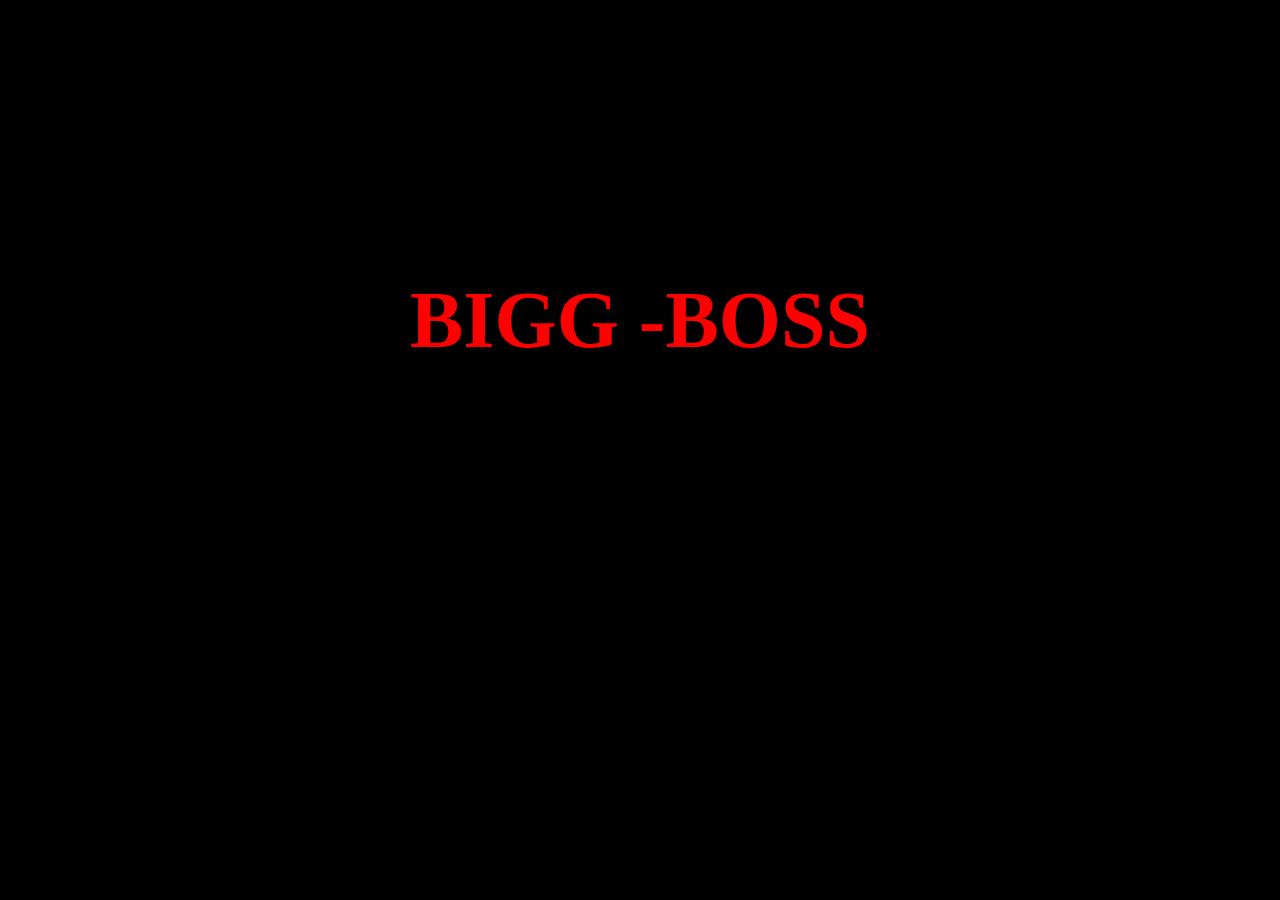
==== index.html @ 0160a6a4 "made the html file and css file and give heading" ====
<!DOCTYPE html>
<html lang="en">
<head>
    <meta charset="UTF-8">
    <meta http-equiv="X-UA-Compatible" content="IE=edge">
    <meta name="viewport" content="width=device-width, initial-scale=1.0">
    <title>Bigg-Boss</title>
    <link rel="stylesheet" href="style.css">
</head>
<body>
    <h1>BIGG -BOSS</h1>
</body>
</html>
---- style.css ----
body{
    background-color: black;
    color: red;
}
h1{
    text-align: center;
    margin-top: 275px;
    font-size: 80px;
}
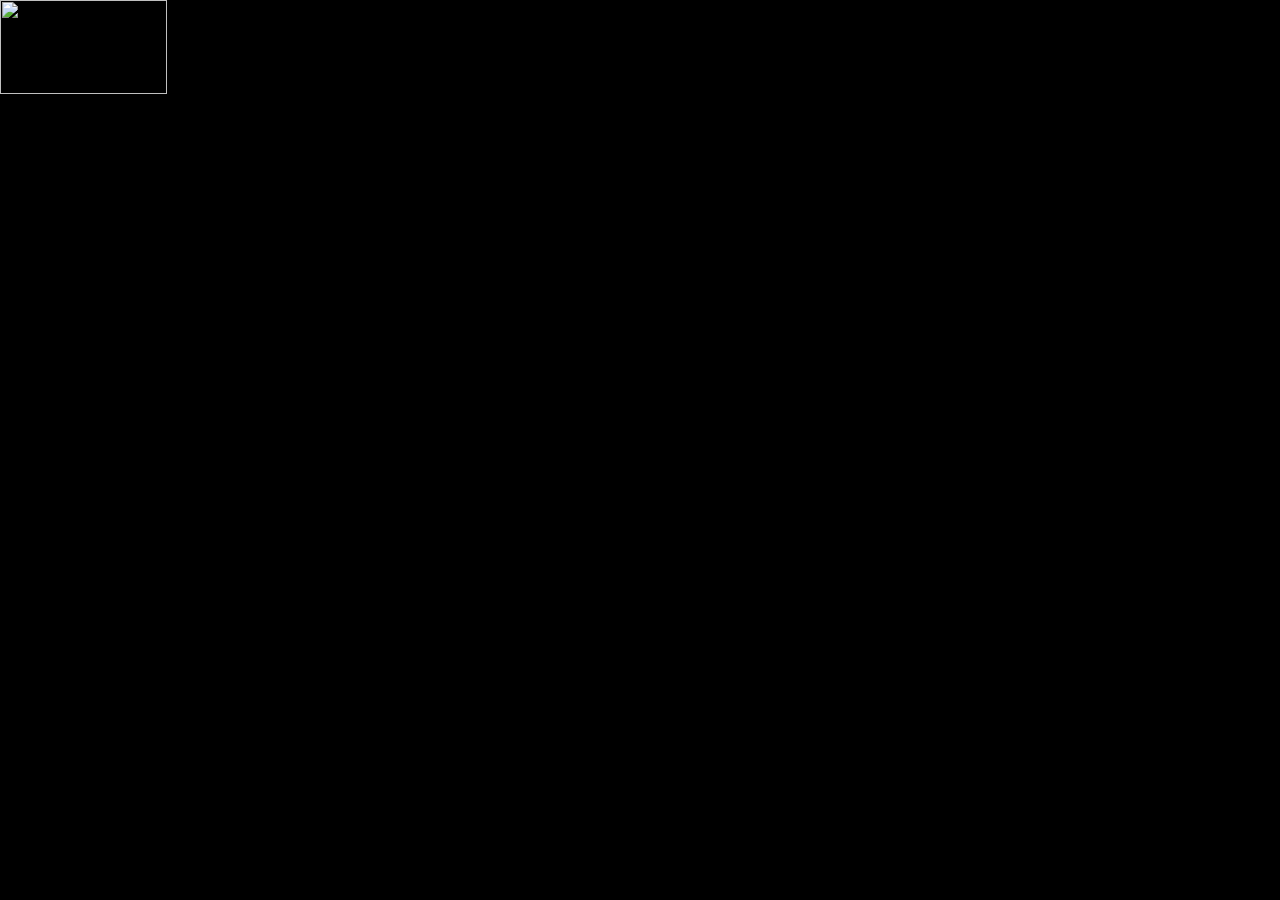
==== commit 068f95aa: "added logo of the platform and contact us button for users" ====
--- a/index.html
+++ b/index.html
@@ -8,6 +8,14 @@
     <link rel="stylesheet" href="style.css">
 </head>
 <body>
-    <h1>BIGG -BOSS</h1>
+    <header>
+        <div class="leftbox">
+            <img src="https://encrypted-tbn0.gstatic.com/images?q=tbn:ANd9GcQLUHcC4Lkx6yhRaOzXSZTvACqnPOkTvq4ekkU8g6l3ZQ&s" alt="">
+           
+        </div>
+        <div class="rightbox">
+          <input type="button" value="Contact Us">
+        </div>
+    </header>
 </body>
 </html>--- a/style.css
+++ b/style.css
@@ -1,9 +1,22 @@
 body{
     background-color: black;
-    color: red;
 }
-h1{
-    text-align: center;
-    margin-top: 275px;
-    font-size: 80px;
+.leftbox{
+
+    width: 300px;
+    display: inline-block;
+}
+.rightbox{
+    border: 2px solid blue;
+    width: 300px;
+    margin-left: 2000px;
+    display: inline-block;
+}
+.leftbox img{
+    height: 94px;
+    width: 167px;
+}
+*{
+    margin: 0;
+    padding: 0;
 }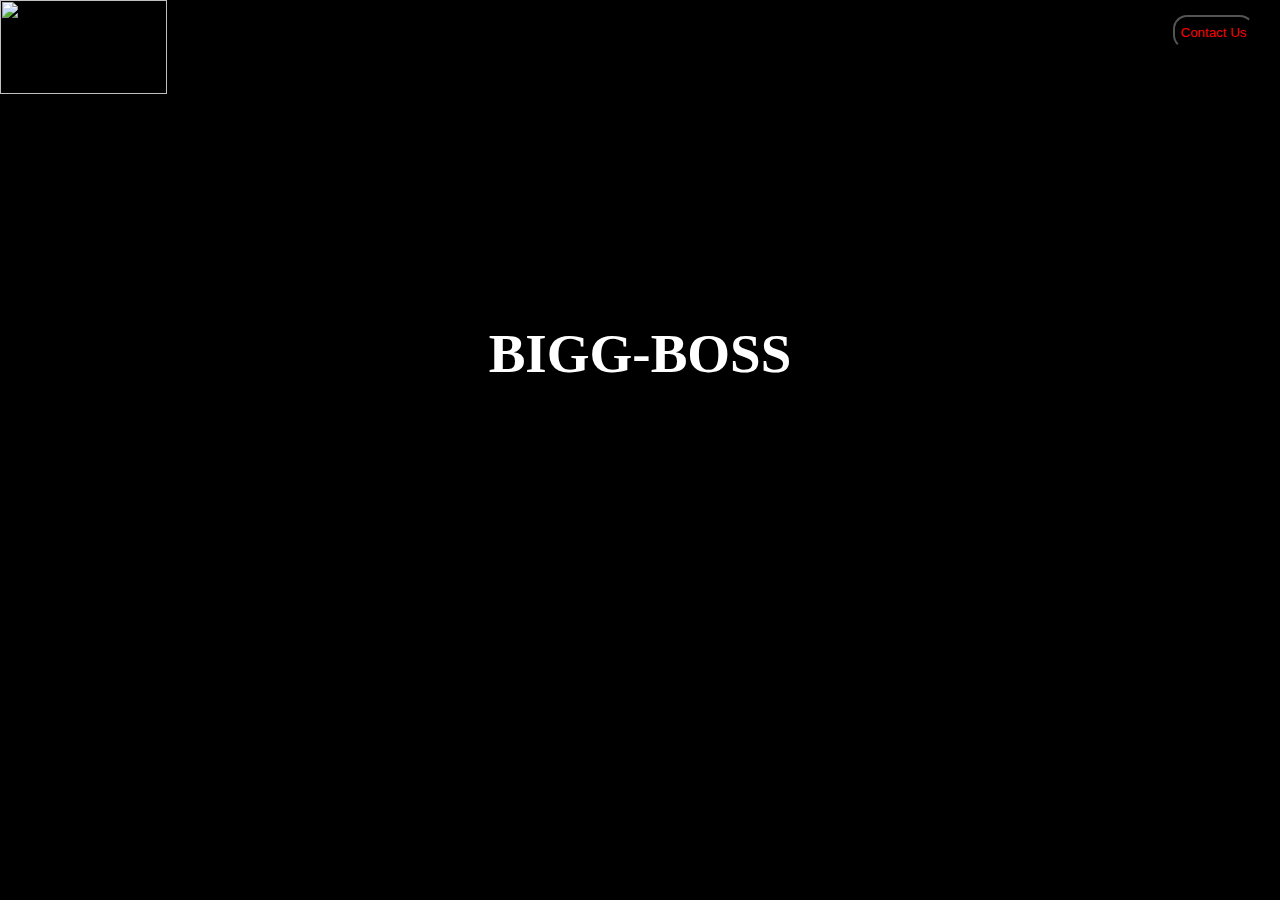
==== commit bcf5531b: "made contact us button and added name of voting platform" ====
--- a/index.html
+++ b/index.html
@@ -14,8 +14,11 @@
            
         </div>
         <div class="rightbox">
-          <input type="button" value="Contact Us">
+          <button class="contactbutton">Contact Us</button>
         </div>
     </header>
+    <div class="container">
+        <h1>BIGG-BOSS</h1>
+    </div>
 </body>
 </html>--- a/style.css
+++ b/style.css
@@ -1,17 +1,20 @@
 body{
     background-color: black;
+    width: 100vw;
 }
 .leftbox{
 
+    /* border: 2px solid red; */
     width: 300px;
+    /* display: inline; */
     display: inline-block;
 }
-.rightbox{
+/* .rightbox{
     border: 2px solid blue;
     width: 300px;
     margin-left: 2000px;
     display: inline-block;
-}
+} */
 .leftbox img{
     height: 94px;
     width: 167px;
@@ -19,4 +22,41 @@
 *{
     margin: 0;
     padding: 0;
+}
+.rightbox{
+    /* border: 2px solid blue; */
+    width: 200px;
+    display: inline-block;
+    /* margin-left: 45px; */
+    /* margin-right: 0px; */
+    margin-left: 85%;
+    position: relative;
+    bottom: 83px;
+    /* width: 6%; */
+    padding-left: 85px;
+
+}
+.contactbutton{
+    /* border: 2px solid green; */
+    border-radius: 14px;
+    height: 34px;
+    width: 81px;
+    background-color: black;
+    color: red;
+    cursor: pointer;
+}
+.container{
+    /* border: 2px solid yellow; */
+    color: white;
+    text-align: center;
+    /* width: 100vw; */
+    /* height: 100vh; */
+    /* margin: 50% auto; */
+    margin-top: 190px;
+    /* margin-bottom: 45px; */
+    padding-bottom: 60px;
+}
+.container h1{
+    font-size: 55px;
+    
 }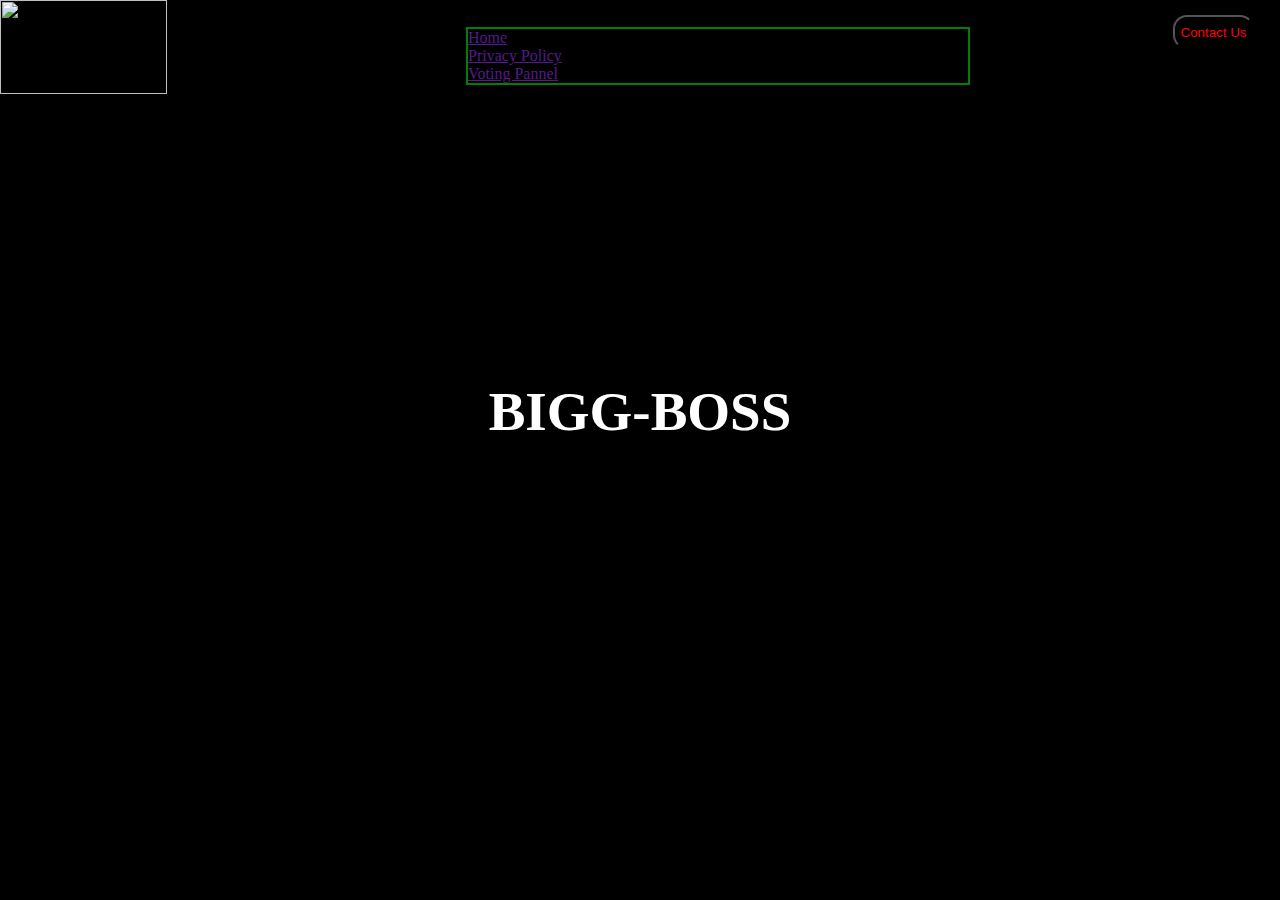
==== commit 86cd337f: "made the navigating menu for users:" ====
--- a/index.html
+++ b/index.html
@@ -16,6 +16,13 @@
         <div class="rightbox">
           <button class="contactbutton">Contact Us</button>
         </div>
+        <div class="centerbox">
+            <ul>
+                <li><a href="">Home</a></li>
+                <li><a href="">Privacy Policy</a></li>
+                <li><a href="">Voting Pannel</a></li>
+            </ul>
+        </div>
     </header>
     <div class="container">
         <h1>BIGG-BOSS</h1>
--- a/style.css
+++ b/style.css
@@ -59,4 +59,17 @@
 .container h1{
     font-size: 55px;
     
+}
+.centerbox{
+    border: 2px solid green;
+    /* display: inline-block; */
+    display: flex;
+    width: 500px;
+    margin-left: 466px;
+    position: relative;
+    bottom: 105px;
+    /* flex-direction: row; */
+}
+li a{
+  display: inline;
 }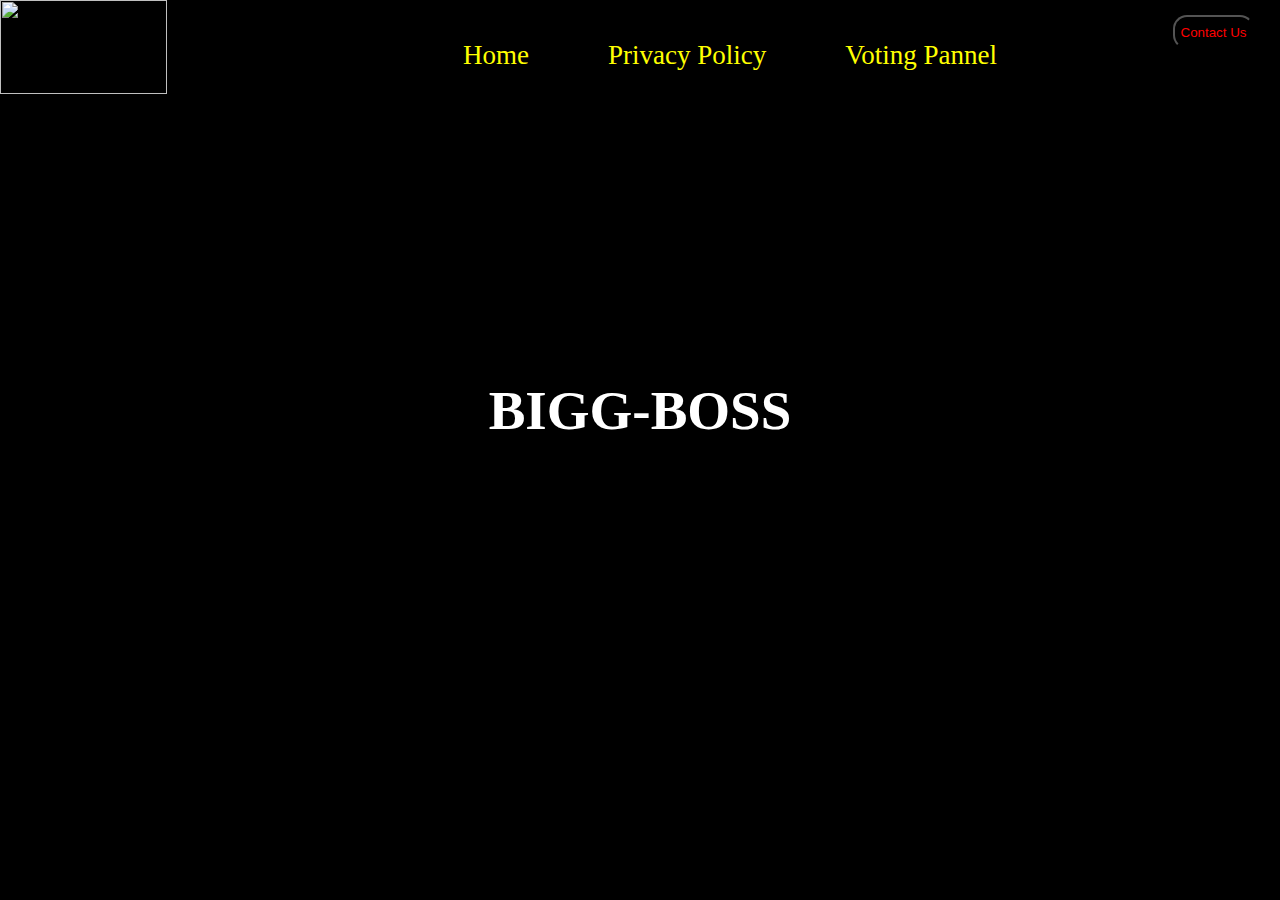
==== commit aae5a572: "added vote button for contestant" ====
--- a/index.html
+++ b/index.html
@@ -20,7 +20,7 @@
             <ul>
                 <li><a href="">Home</a></li>
                 <li><a href="">Privacy Policy</a></li>
-                <li><a href="">Voting Pannel</a></li>
+                <li><a href="/votingpannel.html">Voting Pannel</a></li>
             </ul>
         </div>
     </header>
--- a/style.css
+++ b/style.css
@@ -61,15 +61,34 @@
     
 }
 .centerbox{
-    border: 2px solid green;
-    /* display: inline-block; */
-    display: flex;
-    width: 500px;
-    margin-left: 466px;
+    /* border: 2px solid green; */
+    display: inline-block;
+    /* display: flex; */
+    /* width: 500px; */
+    margin-left: 375px;
     position: relative;
     bottom: 105px;
     /* flex-direction: row; */
+    /* margin-right: 3px; */
+
+    
 }
-li a{
-  display: inline;
+.centerbox li{
+    display: inline;
+    padding-left: 75px;
+    font-size: 27px;
+    
+}
+.centerbox a{
+    text-decoration: none;
+    color: yellow;
+}
+.centerbox ul{
+    padding: 13px;
+}
+.centerbox a:hover{
+    color: #ff0b9d;
+    /* background-color: aqua; */
+    text-decoration: underline;
+    font-size: 29px
 }